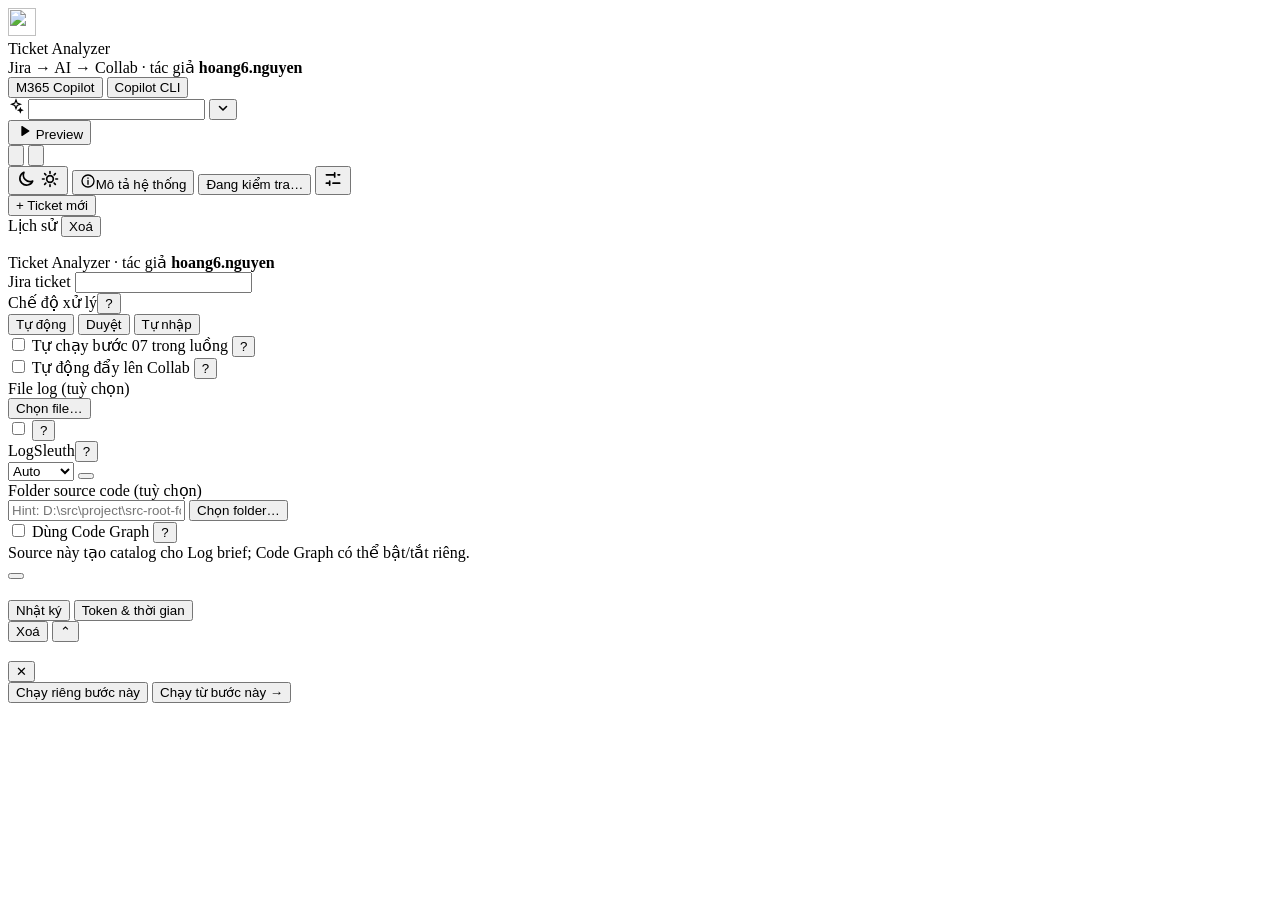
==== web/index.html @ cf70b624 "UI: make the source folder placeholder read as a hint Co-Authored-By: Claude Opus 5.5 <noreply@anthr" ====
<!doctype html>
<html lang="vi">
<head>
  <meta charset="utf-8">
  <meta name="viewport" content="width=device-width,initial-scale=1">
  <title>Ticket Analyzer · hoang6.nguyen</title>
  <link rel="icon" href="/static/icon.svg" type="image/svg+xml">
  <link rel="stylesheet" href="/static/app.css">
  <script>try { document.documentElement.dataset.theme = localStorage.getItem('ta.theme') === 'dark' ? 'dark' : 'light'; } catch (e) { document.documentElement.dataset.theme = 'light'; }</script>
</head>
<body>
  <header class="topbar">
    <div class="brand">
      <img src="/static/icon.svg" alt="" width="28" height="28">
      <div>
        <div class="brand-name">Ticket Analyzer</div>
        <div class="brand-sub"><span data-i18n="brand.sub">Jira → AI → Collab</span> · <span data-i18n="credit.by">tác giả</span> <b class="author">hoang6.nguyen</b></div>
      </div>
    </div>
    <div class="mode seg" role="radiogroup" data-i18n-title="mode.label">
      <button class="mode-btn" data-mode="m365" role="radio">M365 Copilot</button>
      <button class="mode-btn" data-mode="copilot" role="radio">Copilot CLI</button>
    </div>
    <div class="model-pick" id="modelPick" data-i18n-title="model.label">
      <svg viewBox="0 0 24 24" width="16" height="16"><use href="#s-analyze"/></svg>
      <input id="modelInput" role="combobox" aria-controls="modelMenu" aria-expanded="false" autocomplete="off" spellcheck="false">
      <button id="modelToggle" class="model-caret" type="button" tabindex="-1" data-i18n-title="model.pick">
        <svg viewBox="0 0 12 12" width="12" height="12"><path fill="none" stroke="currentColor" stroke-width="1.6" stroke-linecap="round" stroke-linejoin="round" d="M2.5 4.5 6 8l3.5-3.5"/></svg>
      </button>
      <ul id="modelMenu" class="model-menu" role="listbox" hidden></ul>
    </div>
    <button id="previewBtn" class="btn btn-primary preview-btn" type="button" data-i18n-title="preview.startTitle" aria-pressed="false">
      <svg viewBox="0 0 24 24" width="16" height="16"><use id="previewIcon" href="#i-play"/></svg>
      <span id="previewBtnText" data-i18n="preview.start">Preview</span>
    </button>
    <div class="top-actions">
      <div class="seg lang" role="radiogroup" data-i18n-title="lang.label">
        <button class="lang-btn" data-lang="vi" role="radio" title="Tiếng Việt" aria-label="Tiếng Việt"><svg class="flag" viewBox="0 0 24 16"><use href="#f-vn"/></svg></button>
        <button class="lang-btn" data-lang="en" role="radio" title="English" aria-label="English"><svg class="flag" viewBox="0 0 24 16"><use href="#f-en"/></svg></button>
      </div>
      <button id="themeBtn" class="icon-btn theme-btn" data-i18n-title="theme.toggle">
        <svg class="i-moon" viewBox="0 0 24 24" width="20" height="20"><use href="#i-moon"/></svg>
        <svg class="i-sun" viewBox="0 0 24 24" width="20" height="20"><use href="#i-sun"/></svg>
      </button>
      <button id="aboutBtn" class="pill about-pill" data-i18n-title="about.btn">
        <svg viewBox="0 0 24 24" width="16" height="16"><use href="#i-info"/></svg><span data-i18n="about.btn">Mô tả hệ thống</span>
      </button>
      <button id="setupPill" class="pill" data-i18n-title="setup.title">
        <span class="dot"></span><span id="setupText" data-i18n="setup.checking">Đang kiểm tra…</span>
      </button>
      <button id="settingsBtn" class="icon-btn" data-i18n-title="settings.title">
        <svg viewBox="0 0 24 24" width="20" height="20"><use href="#i-sliders"/></svg>
      </button>
    </div>
  </header>

  <div class="layout">
    <aside class="history">
      <button id="newRun" class="btn btn-primary btn-block" data-i18n="history.new">+ Ticket mới</button>
      <div class="history-head">
        <span class="history-title" data-i18n="history.title">Lịch sử</span>
        <button class="link-btn" id="clearHistory" data-i18n="history.reset" data-i18n-title="history.reset">Xoá</button>
      </div>
      <ul id="runList" class="run-list"></ul>
      <div class="credit">Ticket Analyzer · <span data-i18n="credit.by">tác giả</span> <strong>hoang6.nguyen</strong></div>
    </aside>

    <main class="main">
      <section class="card input-card">
        <div class="field grow">
          <label for="issue" data-i18n="in.issue">Jira ticket</label>
          <input id="issue" data-i18n-ph="in.issue.ph" autocomplete="off">
          <div class="check-help mode-label"><label data-i18n="gate.label">Chế độ xử lý</label><button type="button" class="help-icon" data-help="gate.help" data-i18n-title="help.open" aria-label="?">?</button></div>
          <div class="seg gate-seg" id="gateSeg" role="radiogroup" data-i18n-title="gate.label">
            <button class="gate-btn" data-gate="skip" role="radio" data-i18n="gate.skip">Tự động</button>
            <button class="gate-btn" data-gate="review" role="radio" data-i18n="gate.review">Duyệt</button>
            <button class="gate-btn" data-gate="manual" role="radio" data-i18n="gate.manual">Tự nhập</button>
          </div>
          <div class="check-help">
            <label class="check small-check"><input type="checkbox" id="infographicAuto"> <span data-i18n="infographic.auto">Tự chạy bước 07 trong luồng</span></label>
            <button type="button" class="help-icon" data-help="infographic.autoHelp" data-i18n-title="help.open" aria-label="?">?</button>
          </div>
          <div class="check-help">
            <label class="check small-check"><input type="checkbox" id="autoPublishCollab"> <span data-i18n="collab.autoPublish">Tự động đẩy lên Collab</span></label>
            <button type="button" class="help-icon" data-help="collab.autoPublishHelp" data-i18n-title="help.open" aria-label="?">?</button>
          </div>
        </div>
        <div class="field grow2">
          <label><span data-i18n="in.logs">File log</span> <span class="muted" data-i18n="in.optional">(tuỳ chọn)</span></label>
          <div class="picker">
            <div id="logChips" class="chips"></div>
            <button class="btn btn-ghost" id="pickLogs" data-i18n="in.pickLogs">Chọn file…</button>
          </div>
          <div class="check-help">
            <label class="check small-check"><input type="checkbox" id="autoAtt"> <span data-i18n="in.autoAtt"></span></label>
            <button type="button" class="help-icon" data-help="in.autoAttHelp" data-i18n-title="help.open" aria-label="?">?</button>
          </div>
          <div class="check-help mode-label"><label for="logMode" data-i18n="ls.mode">LogSleuth</label><button type="button" class="help-icon" data-help="ls.modeHelp" data-i18n-title="help.open" aria-label="?">?</button></div>
          <select id="logMode"><option value="auto" data-i18n="ls.auto">Auto</option><option value="manual" data-i18n="ls.manual">Manual</option></select>
          <button class="btn btn-ghost btn-sm att-prog-btn" id="attProgBtn"><span class="spinner" aria-hidden="true"></span><span id="attProgBtnText"></span></button>
        </div>
        <div class="field grow2">
          <label for="source"><span data-i18n="in.source">Folder source code</span> <span class="muted" data-i18n="in.optional">(tuỳ chọn)</span></label>
          <div class="picker">
            <input id="source" placeholder="Hint: D:\src\project\src-root-folder" autocomplete="off">
            <button class="btn btn-ghost" id="pickSource" data-i18n="in.pickSource">Chọn folder…</button>
          </div>
          <div class="check-help">
            <label class="check small-check"><input type="checkbox" id="useCodeGraph"> <span data-i18n="in.useCodeGraph">Dùng Code Graph</span></label>
            <button type="button" class="help-icon" data-help="in.useCodeGraphHelp" data-i18n-title="help.open" aria-label="?">?</button>
          </div>
          <div class="muted small" data-i18n="in.sourceHint">Source này tạo catalog cho Log brief; Code Graph có thể bật/tắt riêng.</div>
        </div>
        <div class="run-actions">
          <button id="runAll" class="btn btn-primary btn-lg"></button>
          <button id="resumeBtn" class="btn btn-lg" hidden>
            <svg viewBox="0 0 24 24" width="18" height="18"><use href="#i-play"/></svg> <span data-i18n="run.resume">Tiếp tục</span>
          </button>
          <button id="stopBtn" class="btn btn-danger btn-lg" hidden>
            <svg viewBox="0 0 24 24" width="18" height="18"><use href="#i-stop"/></svg> <span data-i18n="run.stop">Dừng</span>
          </button>
        </div>
      </section>

      <section class="card flow-card">
        <div class="flow-head">
          <div>
            <h2 id="runTitle"></h2>
            <div id="runSub" class="muted small"></div>
          </div>
          <div class="flow-head-actions">
            <a id="collabLink" class="btn btn-ghost" target="_blank" rel="noopener" hidden data-i18n="run.openCollab">Mở trang Collab ↗</a>
            <button id="openFolder" class="btn btn-ghost" hidden data-i18n="run.openFolder">Mở thư mục</button>
          </div>
        </div>
        <ol id="flow" class="flow"></ol>
      </section>

      <section class="card console-card">
        <div class="console-head">
          <div class="console-tabs" role="tablist" data-i18n-title="console.tabs">
            <button class="console-tab active" id="consoleLogTab" type="button" role="tab" aria-selected="true"
                    aria-controls="consoleLogPanel" data-i18n="console.title">Nhật ký</button>
            <button class="console-tab" id="consoleUsageTab" type="button" role="tab" aria-selected="false"
                    aria-controls="usagePanel" data-i18n="usage.tab">Token & thời gian</button>
          </div>
          <span class="muted small" id="consoleCount"></span>
          <button class="link-btn" id="clearConsole" data-i18n="console.clear">Xoá</button>
          <button class="icon-btn console-toggle" id="consoleToggle" type="button" aria-expanded="true" data-i18n-title="console.collapse">⌃</button>
        </div>
        <div id="consolePanels" class="console-panels">
          <div id="consoleLogPanel" class="console-pane" role="tabpanel" aria-labelledby="consoleLogTab">
            <pre id="console" class="console"></pre>
          </div>
          <div id="usagePanel" class="usage-panel" role="tabpanel" aria-labelledby="consoleUsageTab" hidden></div>
        </div>
      </section>
    </main>
  </div>

  <!-- step detail drawer -->
  <aside id="drawer" class="drawer" aria-hidden="true">
    <div class="drawer-head">
      <div>
        <div class="muted small" id="drawerStepNo"></div>
        <h3 id="drawerTitle"></h3>
        <div id="drawerStatus"></div>
      </div>
      <button class="icon-btn" id="drawerClose" data-i18n-title="drawer.close">✕</button>
    </div>
    <div id="drawerExtra"></div>
    <div class="tabs" id="drawerTabs"></div>
    <div class="toolbar" id="drawerToolbar"></div>
    <div class="viewer" id="viewer"></div>
    <div class="drawer-foot">
      <button class="btn btn-ghost" id="runOnly" data-i18n="drawer.runOnly">Chạy riêng bước này</button>
      <button class="btn btn-primary" id="runFrom" data-i18n="drawer.runFrom">Chạy từ bước này →</button>
    </div>
  </aside>
  <div id="scrim" class="scrim" hidden></div>

  <!-- setup modal -->
  <div id="setupModal" class="modal" hidden>
    <div class="modal-box">
      <div class="modal-head">
        <h3 data-i18n="su.title">Cài đặt môi trường</h3>
        <button class="icon-btn" data-close data-i18n-title="drawer.close">✕</button>
      </div>
      <p class="muted small" data-i18n="su.intro"></p>
      <div class="setup-actions">
        <button class="btn btn-primary" id="fixAll" data-i18n="su.fixAll">Tự sửa tất cả</button>
        <button class="btn btn-ghost" id="recheck" data-i18n="su.recheck">Kiểm tra lại</button>
      </div>
      <ul id="checkList" class="check-list"></ul>
      <form id="tokenForm" class="token-form" hidden>
        <div class="token-title"><span data-i18n="su.tokens">Token Jira / Collab</span> <span class="muted small" data-i18n="su.tokensHint"></span></div>
        <div class="field"><label for="jiraToken" data-i18n="su.jiraToken">Jira token</label><input id="jiraToken" type="password" autocomplete="off"></div>
        <div class="field"><label for="collabToken" data-i18n="su.collabToken">Collab token</label><input id="collabToken" type="password" autocomplete="off"></div>
        <details class="small"><summary data-i18n="su.changeUrl">Đổi URL</summary>
          <div class="field"><label for="jiraUrl" data-i18n="su.jiraUrl">Jira URL</label><input id="jiraUrl"></div>
          <div class="field"><label for="collabUrl" data-i18n="su.collabUrl">Collab URL</label><input id="collabUrl"></div>
        </details>
        <button class="btn btn-primary" type="submit" data-i18n="su.saveTokens">Lưu & kiểm tra kết nối</button>
      </form>
      <pre id="doctorLog" class="console small-console"></pre>
    </div>
  </div>

  <!-- settings modal -->
  <div id="settingsModal" class="modal" hidden>
    <form class="modal-box" id="settingsForm">
      <div class="modal-head">
        <h3 data-i18n="settings.title">Cấu hình</h3>
        <button class="icon-btn" type="button" data-close data-i18n-title="drawer.close">✕</button>
      </div>
      <div class="grid2">
        <div class="field"><label for="s_space" data-i18n="cfg.space">Collab space key</label><input id="s_space" name="collab_space_key"></div>
        <div class="field"><label for="s_parent"><span data-i18n="cfg.parent">Parent page ID</span> <span class="muted" data-i18n="in.optional"></span></label><input id="s_parent" name="collab_parent_id"></div>
        <div class="field"><label for="s_m365" data-i18n="cfg.m365">Model M365</label><input id="s_m365" name="m365_model"></div>
        <div class="field"><label for="s_cli"><span data-i18n="cfg.cli">Model Copilot CLI</span> <span class="muted" data-i18n="cfg.cliHint"></span></label><input id="s_cli" name="copilot_model" placeholder="claude-sonnet-4.5"></div>
        <div class="field"><label for="s_refine"><span data-i18n="cfg.refine">Model refine format</span> <span class="muted">(CLI)</span></label><input id="s_refine" name="refine_model" placeholder="gpt-5-mini"></div>
        <div class="field"><label for="s_budget" data-i18n="cfg.budget">Token tối đa cho log brief</label><input id="s_budget" name="log_budget_tokens" type="number" min="2000" max="50000" step="1000"></div>
        <div class="field span2"><label for="s_dl"><span data-i18n="cfg.download">Thư mục tải đính kèm</span> <span class="muted" data-i18n="cfg.downloadHint"></span></label><input id="s_dl" name="download_dir"></div>
        <div class="field"><label for="s_axel"><span data-i18n="cfg.axel">axel</span> <span class="muted" data-i18n="cfg.axelHint"></span></label><input id="s_axel" name="axel_command" placeholder="axel.exe"></div>
        <div class="field"><label for="s_axelN" data-i18n="cfg.axelConn">Số kết nối axel</label><input id="s_axelN" name="axel_connections" type="number" min="1" max="64"></div>
        <div class="field"><label for="s_gate" data-i18n="cfg.gate">Chế độ xử lý mặc định</label>
          <select id="s_gate" name="default_gate">
            <option value="skip" data-i18n="gate.skipLong">Tự động (Skip)</option>
            <option value="review" data-i18n="gate.reviewLong">Duyệt (Review)</option>
            <option value="manual" data-i18n="gate.manualLong">Tự nhập (Manual)</option>
          </select></div>
        <div class="field"><label for="s_dlcap"><span data-i18n="cfg.dlcap">Giới hạn tải tự động (MB)</span> <span class="muted" data-i18n="cfg.dlcapHint"></span></label><input id="s_dlcap" name="auto_download_max_mb" type="number" min="0" max="1000000" step="100"></div>
        <div class="field"><label for="s_retries" data-i18n="cfg.retries">Số lần thử lại AI</label><input id="s_retries" name="ai_retries" type="number" min="0" max="3"></div>
      </div>
      <div class="check-help">
        <label class="check"><input type="checkbox" name="review_before_publish"> <span data-i18n="cfg.review"></span></label>
        <button type="button" class="help-icon" data-help="cfg.reviewHelp" data-i18n-title="help.open" aria-label="?">?</button>
      </div>
      <div class="check-help">
        <label class="check"><input type="checkbox" name="m365_headless"> <span data-i18n="cfg.headless"></span></label>
        <button type="button" class="help-icon" data-help="cfg.headlessHelp" data-i18n-title="help.open" aria-label="?">?</button>
      </div>
      <div class="modal-foot"><button class="btn btn-primary" type="submit" data-i18n="cfg.save">Lưu</button></div>
    </form>
  </div>

  <!-- checkbox option help -->
  <div id="helpModal" class="modal" hidden>
    <div class="modal-box help-box" role="dialog" aria-modal="true" aria-labelledby="helpTitle">
      <div class="modal-head">
        <h3 id="helpTitle"></h3>
        <button class="icon-btn" type="button" data-close data-i18n-title="help.close">✕</button>
      </div>
      <p id="helpText" class="help-text"></p>
      <div class="modal-foot"><button class="btn" type="button" data-close data-i18n="help.close">Đóng</button></div>
    </div>
  </div>

  <!-- jira attachment selection -->
  <div id="attModal" class="modal" hidden>
    <div class="modal-box att-box">
      <div class="modal-head">
        <div><h3 data-i18n="att.title">Tệp đính kèm</h3><div id="attSub" class="muted small"></div></div>
        <button class="icon-btn" data-close data-i18n-title="drawer.close">✕</button>
      </div>
      <div class="att-head">
        <div class="field"><label for="attFolder" data-i18n="att.folder">Tải về thư mục</label><input id="attFolder" autocomplete="off"></div>
        <button class="btn btn-ghost" id="attPick" data-i18n="att.pick">Chọn…</button>
        <button class="btn btn-ghost" id="attOpen" data-i18n="att.open">Mở thư mục tải</button>
      </div>
      <div class="att-bar">
        <div class="check-help"><label class="check"><input type="checkbox" id="attAll"> <span data-i18n="att.all">Chọn tất cả</span></label><button type="button" class="help-icon" data-help="att.selectionHelp" data-i18n-title="help.open" aria-label="?">?</button></div>
        <span id="attCount" class="muted small"></span>
      </div>
      <div id="attList" class="att-list"></div>
      <div class="extra-note" data-i18n="att.hint"></div>
      <div class="modal-foot">
        <button class="btn btn-ghost" id="attSkip"></button>
        <button class="btn btn-primary" id="attRun" data-i18n="att.run">Tải về & đưa vào phân tích</button>
      </div>
    </div>
  </div>

  <!-- attachment download progress (opened on demand) -->
  <div id="attProgModal" class="modal" hidden>
    <div class="modal-box att-box">
      <div class="modal-head">
        <h3 data-i18n="att.progTitle">Tiến độ tải tệp đính kèm</h3>
        <button class="icon-btn" data-close data-i18n-title="drawer.close">✕</button>
      </div>
      <div id="attProgActive" class="att-progress" hidden>
        <div class="att-progress-top">
          <span class="spinner" aria-hidden="true"></span>
          <strong id="attProgressText"></strong>
          <button class="btn btn-danger btn-sm" id="attStop">
            <svg viewBox="0 0 24 24" width="14" height="14"><use href="#i-stop"/></svg> <span data-i18n="run.stop">Dừng</span>
          </button>
        </div>
        <div class="att-bar-track"><div id="attProgressBar" class="att-bar-fill"></div></div>
        <div id="attProgressName" class="muted small"></div>
      </div>
      <div id="attProgIdle" class="muted" data-i18n="att.progIdle"></div>
    </div>
  </div>

  <!-- system overview infographic -->
  <div id="aboutModal" class="modal" hidden>
    <div class="modal-box about-box">
      <div class="modal-head">
        <h3 id="aboutTitle"></h3>
        <button class="icon-btn" data-close data-i18n-title="drawer.close">✕</button>
      </div>
      <div id="aboutBody" class="about"></div>
    </div>
  </div>

  <div id="toast" class="toast" hidden></div>

  <svg width="0" height="0" style="position:absolute" aria-hidden="true">
    <defs>
      <symbol id="f-vn" viewBox="0 0 24 16"><rect width="24" height="16" fill="#da251d"/><path fill="#ffde00" d="M12 3.7l1.01 3.11h3.27l-2.64 1.92 1.01 3.11L12 9.92l-2.65 1.92 1.01-3.11-2.64-1.92h3.27z"/></symbol>
      <symbol id="f-en" viewBox="0 0 24 16">
        <clipPath id="fc-uk"><path d="M0 0H24L0 16Z"/></clipPath>
        <clipPath id="fc-us"><path d="M24 0V16H0Z"/></clipPath>
        <g clip-path="url(#fc-uk)">
          <rect width="24" height="16" fill="#012169"/>
          <path d="M0 0L24 16M24 0L0 16" stroke="#fff" stroke-width="3"/>
          <path d="M0 0L24 16M24 0L0 16" stroke="#c8102e" stroke-width="1.1"/>
          <path d="M12 0V16M0 8H24" stroke="#fff" stroke-width="4.4"/>
          <path d="M12 0V16M0 8H24" stroke="#c8102e" stroke-width="2.4"/>
        </g>
        <g clip-path="url(#fc-us)">
          <rect width="24" height="16" fill="#fff"/>
          <path fill="#b22234" d="M0 0h24v1.23H0zM0 2.46h24v1.23H0zM0 4.92h24v1.23H0zM0 7.38h24v1.23H0zM0 9.85h24v1.23H0zM0 12.31h24v1.23H0zM0 14.77h24V16H0z"/>
          <rect x="14" y="2" width="10" height="8" fill="#3c3b6e"/>
          <g fill="#fff"><circle cx="21" cy="4" r=".7"/><circle cx="18.5" cy="6.5" r=".7"/><circle cx="21.5" cy="7.6" r=".7"/></g>
        </g>
        <path d="M24 0L0 16" stroke="#fff" stroke-width=".8"/>
      </symbol>
      <symbol id="i-sun" viewBox="0 0 24 24"><g fill="none" stroke="currentColor" stroke-width="2" stroke-linecap="round"><circle cx="12" cy="12" r="4"/><path d="M12 3v2M12 19v2M3 12h2M19 12h2M5.6 5.6l1.4 1.4M17 17l1.4 1.4M5.6 18.4 7 17M17 7l1.4-1.4"/></g></symbol>
      <symbol id="i-moon" viewBox="0 0 24 24"><path fill="none" stroke="currentColor" stroke-width="2" stroke-linejoin="round" d="M20 14.5A8 8 0 0 1 9.5 4a8 8 0 1 0 10.5 10.5Z"/></symbol>
      <symbol id="i-gear" viewBox="0 0 24 24"><path fill="currentColor" d="M19.4 13a7.5 7.5 0 0 0 0-2l2.1-1.6a.5.5 0 0 0 .1-.6l-2-3.5a.5.5 0 0 0-.6-.2l-2.5 1a7.6 7.6 0 0 0-1.7-1l-.4-2.6a.5.5 0 0 0-.5-.4h-4a.5.5 0 0 0-.5.4l-.4 2.6a7.6 7.6 0 0 0-1.7 1l-2.5-1a.5.5 0 0 0-.6.2l-2 3.5a.5.5 0 0 0 .1.6L4.6 11a7.5 7.5 0 0 0 0 2l-2.1 1.6a.5.5 0 0 0-.1.6l2 3.5c.1.2.4.3.6.2l2.5-1c.5.4 1.1.7 1.7 1l.4 2.6c0 .3.3.4.5.4h4c.3 0 .5-.2.5-.4l.4-2.6c.6-.3 1.2-.6 1.7-1l2.5 1c.2.1.5 0 .6-.2l2-3.5a.5.5 0 0 0-.1-.6L19.4 13ZM12 15.5a3.5 3.5 0 1 1 0-7 3.5 3.5 0 0 1 0 7Z"/></symbol>
      <symbol id="i-play" viewBox="0 0 24 24"><path fill="currentColor" d="M8 5.5v13a1 1 0 0 0 1.5.9l10.2-6.5a1 1 0 0 0 0-1.7L9.5 4.6A1 1 0 0 0 8 5.5Z"/></symbol>
      <symbol id="i-stop" viewBox="0 0 24 24"><rect x="6" y="6" width="12" height="12" rx="2" fill="currentColor"/></symbol>
      <symbol id="i-check" viewBox="0 0 24 24"><path fill="none" stroke="currentColor" stroke-width="2.6" stroke-linecap="round" stroke-linejoin="round" d="m5 12.5 4.5 4.5L19 7.5"/></symbol>
      <symbol id="i-x" viewBox="0 0 24 24"><path fill="none" stroke="currentColor" stroke-width="2.6" stroke-linecap="round" d="M6.5 6.5l11 11m0-11-11 11"/></symbol>
      <symbol id="i-clock" viewBox="0 0 24 24"><g fill="none" stroke="currentColor" stroke-width="2.2" stroke-linecap="round" stroke-linejoin="round"><circle cx="12" cy="12" r="8.5"/><path d="M12 7.5V12l3 2"/></g></symbol>
      <symbol id="i-pause" viewBox="0 0 24 24"><path fill="currentColor" d="M7 5h3.5v14H7zM13.5 5H17v14h-3.5z"/></symbol>
      <symbol id="i-skip" viewBox="0 0 24 24"><path fill="none" stroke="currentColor" stroke-width="2.4" stroke-linecap="round" d="M5 12h14"/></symbol>
      <symbol id="i-refresh" viewBox="0 0 24 24"><path fill="none" stroke="currentColor" stroke-width="2.2" stroke-linecap="round" stroke-linejoin="round" d="M19 12a7 7 0 1 1-2.1-5M19 4.5V8h-3.5"/></symbol>
      <symbol id="i-info" viewBox="0 0 24 24"><g fill="none" stroke="currentColor" stroke-width="2" stroke-linecap="round"><circle cx="12" cy="12" r="9"/><path d="M12 11v6M12 7.5v.5"/></g></symbol>
      <symbol id="i-sliders" viewBox="0 0 24 24"><path fill="none" stroke="currentColor" stroke-width="2" stroke-linecap="round" d="M4 7h10M18 7h2M4 17h4M12 17h8M14 4.5v5M8 14.5v5"/></symbol>
      <symbol id="s-jira" viewBox="0 0 24 24"><path fill="none" stroke="currentColor" stroke-width="1.8" stroke-linejoin="round" d="M6 3.5h12v17H6zM9 8h6M9 12h6M9 16h3.5"/></symbol>
      <symbol id="s-understand" viewBox="0 0 24 24"><path fill="none" stroke="currentColor" stroke-width="1.8" stroke-linecap="round" d="M12 3.5a8.5 8.5 0 1 0 0 17 8.5 8.5 0 0 0 0-17Zm0 4V12l3 2"/></symbol>
      <symbol id="s-log" viewBox="0 0 24 24"><path fill="none" stroke="currentColor" stroke-width="1.8" stroke-linecap="round" d="M4 6h16M4 10h10M4 14h16M4 18h8M17 16.5l2 2 3-3.5"/></symbol>
      <symbol id="s-graph" viewBox="0 0 24 24"><g fill="none" stroke="currentColor" stroke-width="1.8"><circle cx="6" cy="6" r="2.5"/><circle cx="18" cy="8" r="2.5"/><circle cx="9" cy="18" r="2.5"/><path d="M8.3 7.1l7.4.8M7 8.4l1.4 7.2M16.4 10l-5.6 6.2"/></g></symbol>
      <symbol id="s-analyze" viewBox="0 0 24 24"><path fill="none" stroke="currentColor" stroke-width="1.8" stroke-linecap="round" d="M12 3l1.8 4.7L18.5 9.5 13.8 11.3 12 16l-1.8-4.7L5.5 9.5l4.7-1.8zM18.5 15.5l.8 2 2 .8-2 .8-.8 2-.8-2-2-.8 2-.8z"/></symbol>
      <symbol id="s-format" viewBox="0 0 24 24"><path fill="none" stroke="currentColor" stroke-width="1.8" stroke-linecap="round" stroke-linejoin="round" d="M8.5 7 4 12l4.5 5M15.5 7 20 12l-4.5 5M13.5 5l-3 14"/></symbol>
      <symbol id="s-infographic" viewBox="0 0 24 24"><path fill="none" stroke="currentColor" stroke-width="1.8" stroke-linecap="round" stroke-linejoin="round" d="M4 4.5h16v15H4zM8 16v-4M12 16V8M16 16v-6M4 9.5h16"/></symbol>
      <symbol id="s-collab" viewBox="0 0 24 24"><path fill="none" stroke="currentColor" stroke-width="1.8" stroke-linecap="round" stroke-linejoin="round" d="M12 15V4m0 0L8 8m4-4 4 4M5 14v4.5A1.5 1.5 0 0 0 6.5 20h11a1.5 1.5 0 0 0 1.5-1.5V14"/></symbol>
    </defs>
  </svg>
  <script src="/static/i18n.js"></script>
  <script src="/static/markdown.js"></script>
  <script src="/static/about.js"></script>
  <script src="/static/app.js"></script>
</body>
</html>
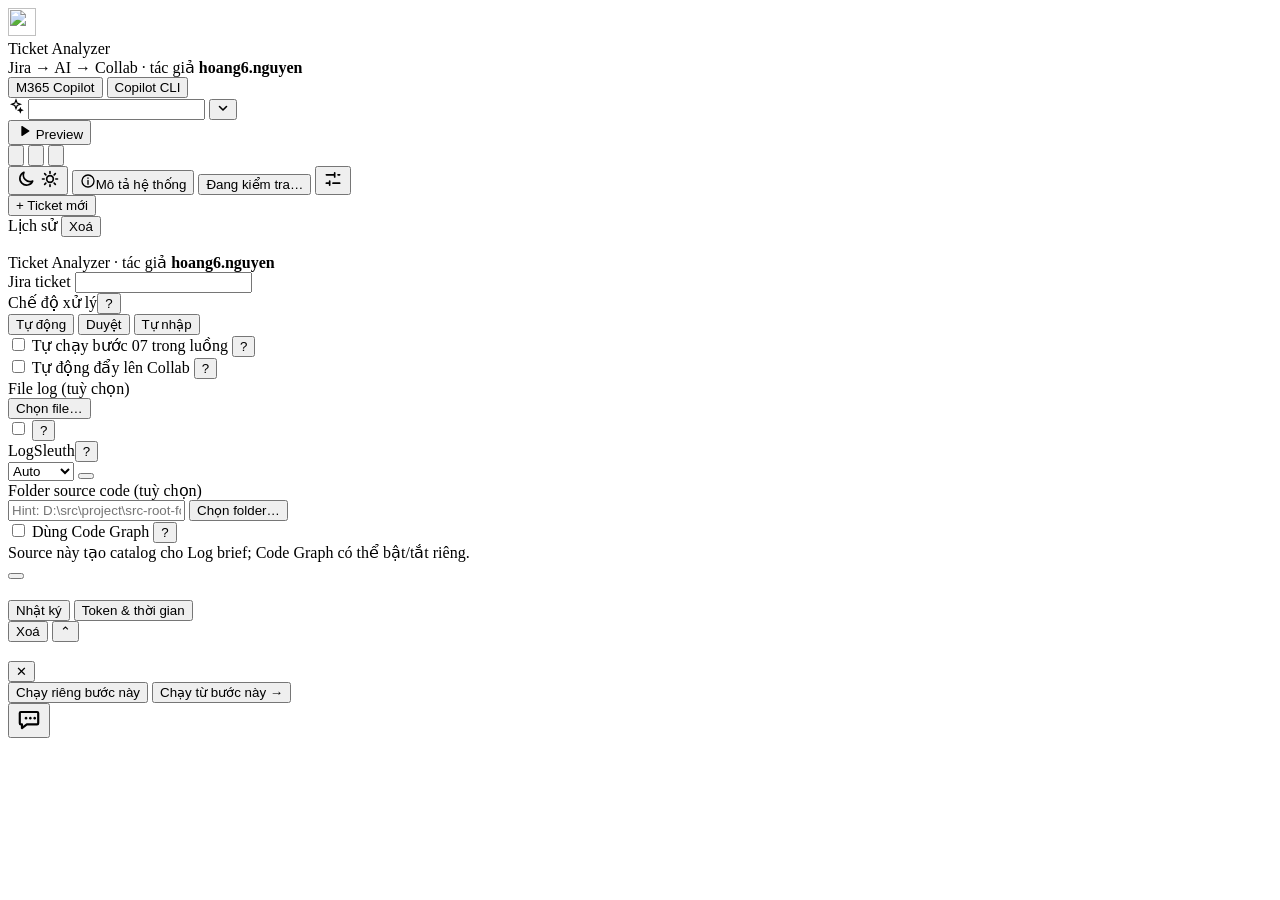
==== commit cbac16fc: "AI assistant chat bubble, ticket time-zone choice, Korean UI, per-file download progress AI assistan" ====
--- a/web/index.html
+++ b/web/index.html
@@ -37,6 +37,7 @@
       <div class="seg lang" role="radiogroup" data-i18n-title="lang.label">
         <button class="lang-btn" data-lang="vi" role="radio" title="Tiếng Việt" aria-label="Tiếng Việt"><svg class="flag" viewBox="0 0 24 16"><use href="#f-vn"/></svg></button>
         <button class="lang-btn" data-lang="en" role="radio" title="English" aria-label="English"><svg class="flag" viewBox="0 0 24 16"><use href="#f-en"/></svg></button>
+        <button class="lang-btn" data-lang="ko" role="radio" title="한국어" aria-label="한국어"><svg class="flag" viewBox="0 0 24 16"><use href="#f-kr"/></svg></button>
       </div>
       <button id="themeBtn" class="icon-btn theme-btn" data-i18n-title="theme.toggle">
         <svg class="i-moon" viewBox="0 0 24 24" width="20" height="20"><use href="#i-moon"/></svg>
@@ -217,8 +218,8 @@
         <div class="field"><label for="s_space" data-i18n="cfg.space">Collab space key</label><input id="s_space" name="collab_space_key"></div>
         <div class="field"><label for="s_parent"><span data-i18n="cfg.parent">Parent page ID</span> <span class="muted" data-i18n="in.optional"></span></label><input id="s_parent" name="collab_parent_id"></div>
         <div class="field"><label for="s_m365" data-i18n="cfg.m365">Model M365</label><input id="s_m365" name="m365_model"></div>
-        <div class="field"><label for="s_cli"><span data-i18n="cfg.cli">Model Copilot CLI</span> <span class="muted" data-i18n="cfg.cliHint"></span></label><input id="s_cli" name="copilot_model" placeholder="claude-sonnet-4.5"></div>
-        <div class="field"><label for="s_refine"><span data-i18n="cfg.refine">Model refine format</span> <span class="muted">(CLI)</span></label><input id="s_refine" name="refine_model" placeholder="gpt-5-mini"></div>
+        <div class="field"><label for="s_cli"><span data-i18n="cfg.cli">Model Copilot CLI</span> <span class="muted" data-i18n="cfg.cliHint"></span></label><input id="s_cli" name="copilot_model" placeholder="gpt-6-luna" list="copilotModels" autocomplete="off"></div>
+        <div class="field"><label for="s_refine"><span data-i18n="cfg.refine">Model refine format</span> <span class="muted">(CLI)</span></label><input id="s_refine" name="refine_model" placeholder="claude-haiku-5.5" list="copilotModels" autocomplete="off"><datalist id="copilotModels"></datalist></div>
         <div class="field"><label for="s_budget" data-i18n="cfg.budget">Token tối đa cho log brief</label><input id="s_budget" name="log_budget_tokens" type="number" min="2000" max="50000" step="1000"></div>
         <div class="field span2"><label for="s_dl"><span data-i18n="cfg.download">Thư mục tải đính kèm</span> <span class="muted" data-i18n="cfg.downloadHint"></span></label><input id="s_dl" name="download_dir"></div>
         <div class="field"><label for="s_axel"><span data-i18n="cfg.axel">axel</span> <span class="muted" data-i18n="cfg.axelHint"></span></label><input id="s_axel" name="axel_command" placeholder="axel.exe"></div>
@@ -240,6 +241,10 @@
         <label class="check"><input type="checkbox" name="m365_headless"> <span data-i18n="cfg.headless"></span></label>
         <button type="button" class="help-icon" data-help="cfg.headlessHelp" data-i18n-title="help.open" aria-label="?">?</button>
       </div>
+      <div class="check-help">
+        <label class="check"><input type="checkbox" name="assistant_proactive"> <span data-i18n="cfg.asstProactive"></span></label>
+        <button type="button" class="help-icon" data-help="cfg.asstProactiveHelp" data-i18n-title="help.open" aria-label="?">?</button>
+      </div>
       <div class="modal-foot"><button class="btn btn-primary" type="submit" data-i18n="cfg.save">Lưu</button></div>
     </form>
   </div>
@@ -298,6 +303,7 @@
         </div>
         <div class="att-bar-track"><div id="attProgressBar" class="att-bar-fill"></div></div>
         <div id="attProgressName" class="muted small"></div>
+        <ol id="attProgressFiles" class="att-files" aria-live="polite"></ol>
       </div>
       <div id="attProgIdle" class="muted" data-i18n="att.progIdle"></div>
     </div>
@@ -314,11 +320,54 @@
     </div>
   </div>
 
+  <!-- AI assistant chat bubble -->
+  <button id="asstFab" class="asst-fab" type="button" aria-expanded="false" aria-controls="asstPanel" data-i18n-title="asst.open">
+    <svg viewBox="0 0 24 24" width="26" height="26" aria-hidden="true"><use href="#i-chat"/></svg>
+    <span id="asstBadge" class="asst-badge" hidden></span>
+  </button>
+  <button id="asstPeek" class="asst-peek" type="button" hidden></button>
+  <section id="asstPanel" class="asst-panel" role="dialog" aria-labelledby="asstTitle" hidden>
+    <header class="asst-head">
+      <div class="asst-title">
+        <span class="asst-avatar"><svg viewBox="0 0 24 24" width="18" height="18" aria-hidden="true"><use href="#i-spark"/></svg></span>
+        <h3 id="asstTitle" data-i18n="asst.title">Trợ lý AI</h3>
+      </div>
+      <div class="asst-tools">
+        <button class="icon-btn" type="button" id="asstScan" data-i18n-title="asst.scan"><svg viewBox="0 0 24 24" width="18" height="18"><use href="#i-scan"/></svg></button>
+        <button class="icon-btn asst-bugs" type="button" id="asstBugs"><svg viewBox="0 0 24 24" width="18" height="18"><use href="#i-bug"/></svg><span id="asstBugCount" class="asst-count" hidden></span></button>
+        <button class="icon-btn" type="button" id="asstClear" data-i18n-title="asst.clear"><svg viewBox="0 0 24 24" width="18" height="18"><use href="#i-trash"/></svg></button>
+        <button class="icon-btn" type="button" id="asstClose" data-i18n-title="drawer.close"><svg viewBox="0 0 24 24" width="18" height="18"><use href="#i-x"/></svg></button>
+      </div>
+    </header>
+    <div class="asst-context" id="asstContext"></div>
+    <div class="asst-body" id="asstBody" aria-live="polite"></div>
+    <div class="asst-chips" id="asstChips"></div>
+    <form class="asst-input" id="asstForm">
+      <textarea id="asstText" rows="1" data-i18n-ph="asst.ph" aria-label="Message"></textarea>
+      <button class="btn btn-primary asst-send" type="submit" id="asstSend" data-i18n-title="asst.send"><svg viewBox="0 0 24 24" width="18" height="18"><use href="#i-send"/></svg></button>
+      <button class="btn asst-stop" type="button" id="asstStop" hidden data-i18n-title="asst.stop"><svg viewBox="0 0 24 24" width="16" height="16"><use href="#i-stop"/></svg></button>
+    </form>
+  </section>
+
   <div id="toast" class="toast" hidden></div>
 
   <svg width="0" height="0" style="position:absolute" aria-hidden="true">
     <defs>
       <symbol id="f-vn" viewBox="0 0 24 16"><rect width="24" height="16" fill="#da251d"/><path fill="#ffde00" d="M12 3.7l1.01 3.11h3.27l-2.64 1.92 1.01 3.11L12 9.92l-2.65 1.92 1.01-3.11-2.64-1.92h3.27z"/></symbol>
+      <symbol id="f-kr" viewBox="0 0 24 16">
+        <rect width="24" height="16" fill="#fff"/>
+        <rect x=".25" y=".25" width="23.5" height="15.5" fill="none" stroke="#d0d5dd" stroke-width=".5"/>
+        <g transform="rotate(33.7 12 8)">
+          <path fill="#cd2e3a" d="M8 8a4 4 0 0 1 8 0z"/><path fill="#0047a0" d="M8 8a4 4 0 0 0 8 0z"/>
+          <circle cx="10" cy="8" r="2" fill="#cd2e3a"/><circle cx="14" cy="8" r="2" fill="#0047a0"/>
+        </g>
+        <g fill="#000">
+          <g transform="translate(4.7 3.5) rotate(-56.3)"><rect x="-1.8" y="-1.5" width="3.6" height=".7"/><rect x="-1.8" y="-.35" width="3.6" height=".7"/><rect x="-1.8" y=".8" width="3.6" height=".7"/></g>
+          <g transform="translate(19.3 3.5) rotate(56.3)"><rect x="-1.8" y="-1.5" width="3.6" height=".7"/><rect x="-1.8" y="-.35" width="1.5" height=".7"/><rect x=".3" y="-.35" width="1.5" height=".7"/><rect x="-1.8" y=".8" width="3.6" height=".7"/></g>
+          <g transform="translate(4.7 12.5) rotate(56.3)"><rect x="-1.8" y="-1.5" width="1.5" height=".7"/><rect x=".3" y="-1.5" width="1.5" height=".7"/><rect x="-1.8" y="-.35" width="3.6" height=".7"/><rect x="-1.8" y=".8" width="1.5" height=".7"/><rect x=".3" y=".8" width="1.5" height=".7"/></g>
+          <g transform="translate(19.3 12.5) rotate(-56.3)"><rect x="-1.8" y="-1.5" width="1.5" height=".7"/><rect x=".3" y="-1.5" width="1.5" height=".7"/><rect x="-1.8" y="-.35" width="1.5" height=".7"/><rect x=".3" y="-.35" width="1.5" height=".7"/><rect x="-1.8" y=".8" width="1.5" height=".7"/><rect x=".3" y=".8" width="1.5" height=".7"/></g>
+        </g>
+      </symbol>
       <symbol id="f-en" viewBox="0 0 24 16">
         <clipPath id="fc-uk"><path d="M0 0H24L0 16Z"/></clipPath>
         <clipPath id="fc-us"><path d="M24 0V16H0Z"/></clipPath>
@@ -349,6 +398,14 @@
       <symbol id="i-skip" viewBox="0 0 24 24"><path fill="none" stroke="currentColor" stroke-width="2.4" stroke-linecap="round" d="M5 12h14"/></symbol>
       <symbol id="i-refresh" viewBox="0 0 24 24"><path fill="none" stroke="currentColor" stroke-width="2.2" stroke-linecap="round" stroke-linejoin="round" d="M19 12a7 7 0 1 1-2.1-5M19 4.5V8h-3.5"/></symbol>
       <symbol id="i-info" viewBox="0 0 24 24"><g fill="none" stroke="currentColor" stroke-width="2" stroke-linecap="round"><circle cx="12" cy="12" r="9"/><path d="M12 11v6M12 7.5v.5"/></g></symbol>
+      <symbol id="i-chat" viewBox="0 0 24 24"><path fill="none" stroke="currentColor" stroke-width="2" stroke-linejoin="round" d="M4.5 5.5h15a1 1 0 0 1 1 1v9.5a1 1 0 0 1-1 1H10l-4.5 3.5V17H4.5a1 1 0 0 1-1-1V6.5a1 1 0 0 1 1-1Z"/><path fill="currentColor" d="M8 11.25a1.25 1.25 0 1 0 0-.01zM12 11.25a1.25 1.25 0 1 0 0-.01zM16 11.25a1.25 1.25 0 1 0 0-.01z"/></symbol>
+      <symbol id="i-spark" viewBox="0 0 24 24"><path fill="currentColor" d="M12 2.5l2.1 5.6 5.6 2.1-5.6 2.1L12 17.9l-2.1-5.6-5.6-2.1 5.6-2.1zM18.5 15l.9 2.4 2.4.9-2.4.9-.9 2.4-.9-2.4-2.4-.9 2.4-.9z"/></symbol>
+      <symbol id="i-scan" viewBox="0 0 24 24"><g fill="none" stroke="currentColor" stroke-width="2" stroke-linecap="round"><path d="M4 8V5.5A1.5 1.5 0 0 1 5.5 4H8M16 4h2.5A1.5 1.5 0 0 1 20 5.5V8M20 16v2.5a1.5 1.5 0 0 1-1.5 1.5H16M8 20H5.5A1.5 1.5 0 0 1 4 18.5V16"/><circle cx="11.5" cy="11.5" r="3.5"/><path d="m14 14 2.5 2.5"/></g></symbol>
+      <symbol id="i-bug" viewBox="0 0 24 24"><g fill="none" stroke="currentColor" stroke-width="2" stroke-linecap="round" stroke-linejoin="round"><rect x="7" y="7.5" width="10" height="12" rx="5"/><path d="M9.5 7.5a2.5 2.5 0 0 1 5 0M12 11v8.5M3.5 13H7M17 13h3.5M4.5 8.5 7.3 10M19.5 8.5 16.7 10M4.5 18.5l2.9-1.6M19.5 18.5l-2.9-1.6"/></g></symbol>
+      <symbol id="i-trash" viewBox="0 0 24 24"><path fill="none" stroke="currentColor" stroke-width="2" stroke-linecap="round" stroke-linejoin="round" d="M4.5 7h15M9.5 7V4.5h5V7M6.5 7l1 12.5h9l1-12.5M10 10.5v6M14 10.5v6"/></symbol>
+      <symbol id="i-send" viewBox="0 0 24 24"><path fill="currentColor" d="M3.4 20.4 21 12 3.4 3.6l-.01 6.53L15 12 3.39 13.87z"/></symbol>
+      <symbol id="i-download" viewBox="0 0 24 24"><path fill="none" stroke="currentColor" stroke-width="2" stroke-linecap="round" stroke-linejoin="round" d="M12 4v11m0 0-4-4m4 4 4-4M5 19.5h14"/></symbol>
+      <symbol id="i-folder" viewBox="0 0 24 24"><path fill="none" stroke="currentColor" stroke-width="2" stroke-linejoin="round" d="M3.5 6.5a1 1 0 0 1 1-1h4.6l2 2h8.4a1 1 0 0 1 1 1v9.5a1 1 0 0 1-1 1h-15a1 1 0 0 1-1-1z"/></symbol>
       <symbol id="i-sliders" viewBox="0 0 24 24"><path fill="none" stroke="currentColor" stroke-width="2" stroke-linecap="round" d="M4 7h10M18 7h2M4 17h4M12 17h8M14 4.5v5M8 14.5v5"/></symbol>
       <symbol id="s-jira" viewBox="0 0 24 24"><path fill="none" stroke="currentColor" stroke-width="1.8" stroke-linejoin="round" d="M6 3.5h12v17H6zM9 8h6M9 12h6M9 16h3.5"/></symbol>
       <symbol id="s-understand" viewBox="0 0 24 24"><path fill="none" stroke="currentColor" stroke-width="1.8" stroke-linecap="round" d="M12 3.5a8.5 8.5 0 1 0 0 17 8.5 8.5 0 0 0 0-17Zm0 4V12l3 2"/></symbol>
@@ -361,8 +418,10 @@
     </defs>
   </svg>
   <script src="/static/i18n.js"></script>
+  <script src="/static/i18n-ko.js"></script>
   <script src="/static/markdown.js"></script>
   <script src="/static/about.js"></script>
   <script src="/static/app.js"></script>
+  <script src="/static/assistant.js"></script>
 </body>
 </html>
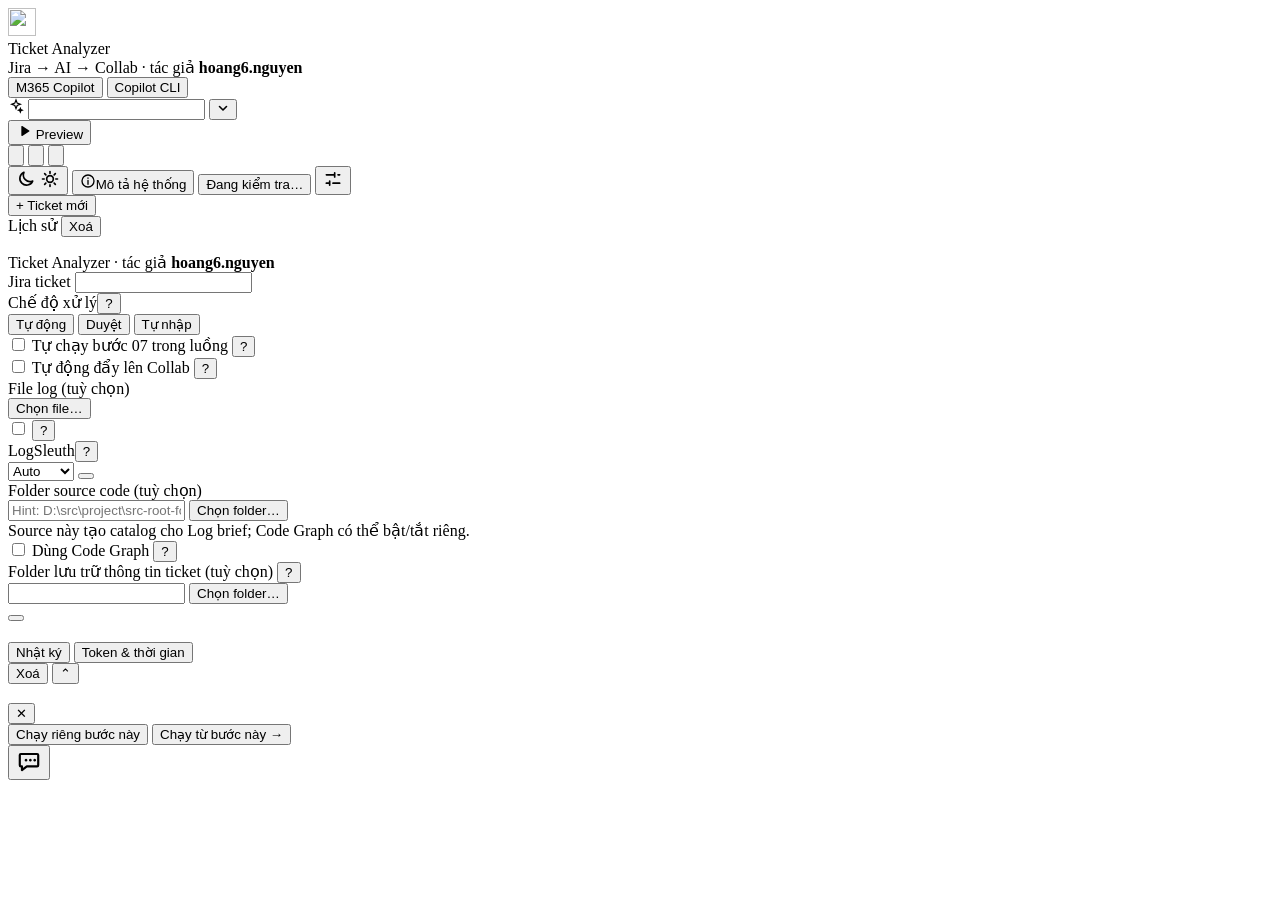
==== commit 32ab5269: "fixes somes" ====
--- a/web/index.html
+++ b/web/index.html
@@ -106,11 +106,20 @@
             <input id="source" placeholder="Hint: D:\src\project\src-root-folder" autocomplete="off">
             <button class="btn btn-ghost" id="pickSource" data-i18n="in.pickSource">Chọn folder…</button>
           </div>
+          <div class="muted small" data-i18n="in.sourceHint">Source này tạo catalog cho Log brief; Code Graph có thể bật/tắt riêng.</div>
           <div class="check-help">
             <label class="check small-check"><input type="checkbox" id="useCodeGraph"> <span data-i18n="in.useCodeGraph">Dùng Code Graph</span></label>
             <button type="button" class="help-icon" data-help="in.useCodeGraphHelp" data-i18n-title="help.open" aria-label="?">?</button>
           </div>
-          <div class="muted small" data-i18n="in.sourceHint">Source này tạo catalog cho Log brief; Code Graph có thể bật/tắt riêng.</div>
+          <div class="check-help data-dir-label">
+            <label for="dataDir"><span data-i18n="in.dataDir">Folder lưu trữ thông tin ticket</span> <span class="muted" data-i18n="in.optional">(tuỳ chọn)</span></label>
+            <button type="button" class="help-icon" data-help="in.dataDirHelp" data-i18n-title="help.open" aria-label="?">?</button>
+          </div>
+          <div class="picker">
+            <input id="dataDir" autocomplete="off">
+            <button class="btn btn-ghost" id="pickDataDir" data-i18n="in.pickSource">Chọn folder…</button>
+          </div>
+          <div class="muted small data-dir-hint" id="dataDirHint"></div>
         </div>
         <div class="run-actions">
           <button id="runAll" class="btn btn-primary btn-lg"></button>
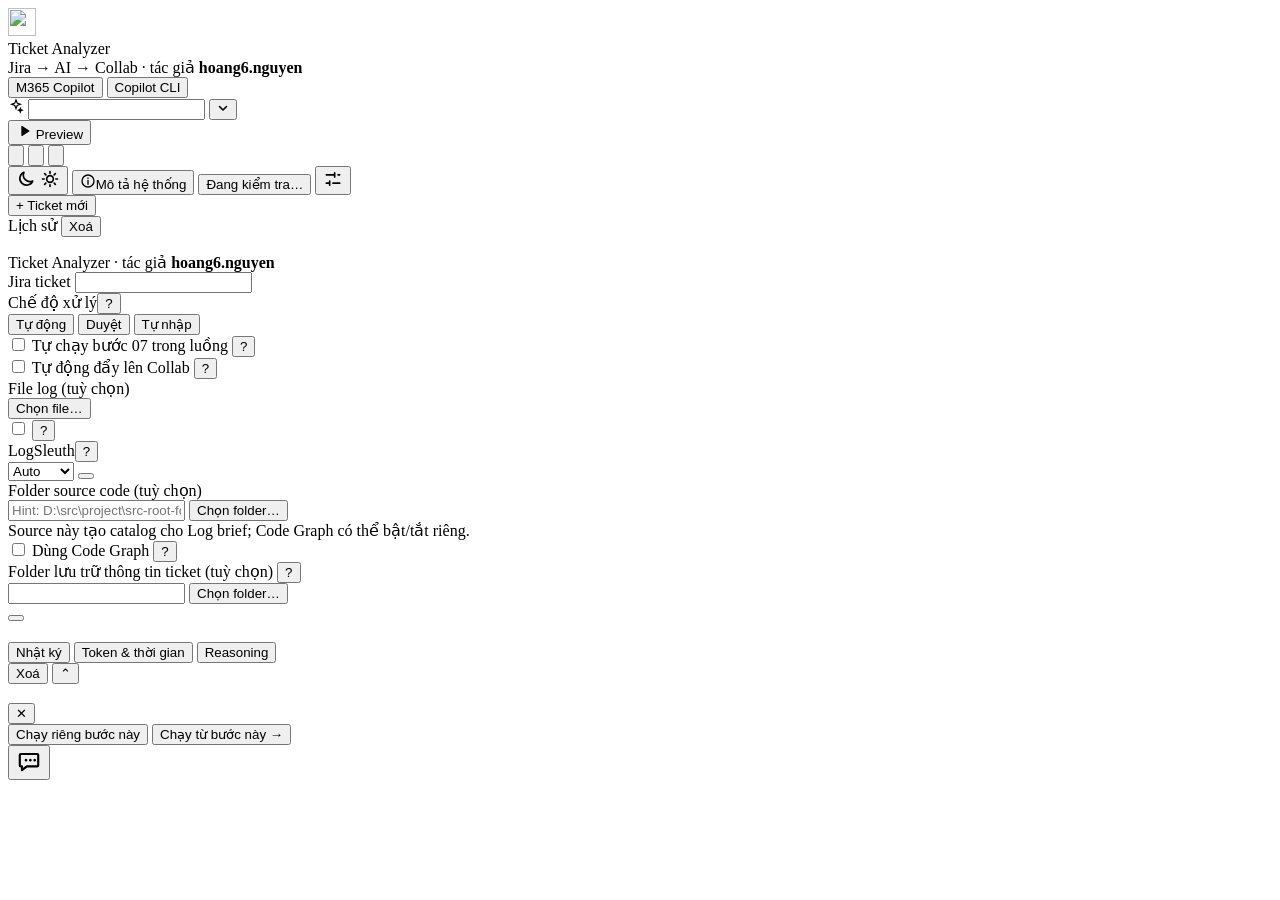
==== commit d3477927: "Stream public CLI reasoning and validate attachment downloads" ====
--- a/web/index.html
+++ b/web/index.html
@@ -92,7 +92,7 @@
             <div id="logChips" class="chips"></div>
             <button class="btn btn-ghost" id="pickLogs" data-i18n="in.pickLogs">Chọn file…</button>
           </div>
-          <div class="check-help">
+          <div class="check-help inline-option-help">
             <label class="check small-check"><input type="checkbox" id="autoAtt"> <span data-i18n="in.autoAtt"></span></label>
             <button type="button" class="help-icon" data-help="in.autoAttHelp" data-i18n-title="help.open" aria-label="?">?</button>
           </div>
@@ -107,7 +107,7 @@
             <button class="btn btn-ghost" id="pickSource" data-i18n="in.pickSource">Chọn folder…</button>
           </div>
           <div class="muted small" data-i18n="in.sourceHint">Source này tạo catalog cho Log brief; Code Graph có thể bật/tắt riêng.</div>
-          <div class="check-help">
+          <div class="check-help inline-option-help">
             <label class="check small-check"><input type="checkbox" id="useCodeGraph"> <span data-i18n="in.useCodeGraph">Dùng Code Graph</span></label>
             <button type="button" class="help-icon" data-help="in.useCodeGraphHelp" data-i18n-title="help.open" aria-label="?">?</button>
           </div>
@@ -122,6 +122,7 @@
           <div class="muted small data-dir-hint" id="dataDirHint"></div>
         </div>
         <div class="run-actions">
+          <div class="run-buttons">
           <button id="runAll" class="btn btn-primary btn-lg"></button>
           <button id="resumeBtn" class="btn btn-lg" hidden>
             <svg viewBox="0 0 24 24" width="18" height="18"><use href="#i-play"/></svg> <span data-i18n="run.resume">Tiếp tục</span>
@@ -129,6 +130,11 @@
           <button id="stopBtn" class="btn btn-danger btn-lg" hidden>
             <svg viewBox="0 0 24 24" width="18" height="18"><use href="#i-stop"/></svg> <span data-i18n="run.stop">Dừng</span>
           </button>
+          </div>
+          <div class="check-help" id="m365HeadlessOption" hidden>
+            <label class="check small-check"><input type="checkbox" id="m365Headless"> <span data-i18n="cfg.headless">Run M365 hidden (headless)</span></label>
+            <button type="button" class="help-icon" data-help="cfg.headlessHelp" data-i18n-title="help.open">?</button>
+          </div>
         </div>
       </section>
 
@@ -141,6 +147,10 @@
           <div class="flow-head-actions">
             <a id="collabLink" class="btn btn-ghost" target="_blank" rel="noopener" hidden data-i18n="run.openCollab">Mở trang Collab ↗</a>
             <button id="openFolder" class="btn btn-ghost" hidden data-i18n="run.openFolder">Mở thư mục</button>
+            <div class="check-help" id="resetWorkflowControl" hidden>
+              <button id="resetWorkflow" class="btn btn-ghost" type="button" data-i18n="run.reset">Reset workflow</button>
+              <button type="button" class="help-icon" data-help="run.resetHelp" data-i18n-title="help.open">?</button>
+            </div>
           </div>
         </div>
         <ol id="flow" class="flow"></ol>
@@ -153,6 +163,8 @@
                     aria-controls="consoleLogPanel" data-i18n="console.title">Nhật ký</button>
             <button class="console-tab" id="consoleUsageTab" type="button" role="tab" aria-selected="false"
                     aria-controls="usagePanel" data-i18n="usage.tab">Token & thời gian</button>
+            <button class="console-tab" id="consoleReasoningTab" type="button" role="tab" aria-selected="false"
+                    aria-controls="reasoningPanel" data-i18n="reasoning.tab">Reasoning</button>
           </div>
           <span class="muted small" id="consoleCount"></span>
           <button class="link-btn" id="clearConsole" data-i18n="console.clear">Xoá</button>
@@ -163,6 +175,7 @@
             <pre id="console" class="console"></pre>
           </div>
           <div id="usagePanel" class="usage-panel" role="tabpanel" aria-labelledby="consoleUsageTab" hidden></div>
+          <div id="reasoningPanel" class="reasoning-panel" role="tabpanel" aria-labelledby="consoleReasoningTab" hidden></div>
         </div>
       </section>
     </main>
@@ -224,32 +237,35 @@
         <button class="icon-btn" type="button" data-close data-i18n-title="drawer.close">✕</button>
       </div>
       <div class="grid2">
-        <div class="field"><label for="s_space" data-i18n="cfg.space">Collab space key</label><input id="s_space" name="collab_space_key"></div>
-        <div class="field"><label for="s_parent"><span data-i18n="cfg.parent">Parent page ID</span> <span class="muted" data-i18n="in.optional"></span></label><input id="s_parent" name="collab_parent_id"></div>
-        <div class="field"><label for="s_m365" data-i18n="cfg.m365">Model M365</label><input id="s_m365" name="m365_model"></div>
-        <div class="field"><label for="s_cli"><span data-i18n="cfg.cli">Model Copilot CLI</span> <span class="muted" data-i18n="cfg.cliHint"></span></label><input id="s_cli" name="copilot_model" placeholder="gpt-6-luna" list="copilotModels" autocomplete="off"></div>
-        <div class="field"><label for="s_refine"><span data-i18n="cfg.refine">Model refine format</span> <span class="muted">(CLI)</span></label><input id="s_refine" name="refine_model" placeholder="claude-haiku-5.5" list="copilotModels" autocomplete="off"><datalist id="copilotModels"></datalist></div>
-        <div class="field"><label for="s_budget" data-i18n="cfg.budget">Token tối đa cho log brief</label><input id="s_budget" name="log_budget_tokens" type="number" min="2000" max="50000" step="1000"></div>
-        <div class="field span2"><label for="s_dl"><span data-i18n="cfg.download">Thư mục tải đính kèm</span> <span class="muted" data-i18n="cfg.downloadHint"></span></label><input id="s_dl" name="download_dir"></div>
-        <div class="field"><label for="s_axel"><span data-i18n="cfg.axel">axel</span> <span class="muted" data-i18n="cfg.axelHint"></span></label><input id="s_axel" name="axel_command" placeholder="axel.exe"></div>
-        <div class="field"><label for="s_axelN" data-i18n="cfg.axelConn">Số kết nối axel</label><input id="s_axelN" name="axel_connections" type="number" min="1" max="64"></div>
-        <div class="field"><label for="s_gate" data-i18n="cfg.gate">Chế độ xử lý mặc định</label>
+        <div class="field"><div class="check-help"><label for="s_space" data-i18n="cfg.space">Collab space key</label><button type="button" class="help-icon" data-help="cfg.spaceHelp" data-i18n-title="help.open">?</button></div><input id="s_space" name="collab_space_key"></div>
+        <div class="field"><div class="check-help"><label for="s_parent"><span data-i18n="cfg.parent">Parent page ID</span> <span class="muted" data-i18n="in.optional"></span></label><button type="button" class="help-icon" data-help="cfg.parentHelp" data-i18n-title="help.open">?</button></div><input id="s_parent" name="collab_parent_id"></div>
+        <div class="field"><div class="check-help"><label for="s_cli"><span data-i18n="cfg.cli">Model Copilot CLI</span> <span class="muted" data-i18n="cfg.cliHint"></span></label><button type="button" class="help-icon" data-help="cfg.cliHelp" data-i18n-title="help.open">?</button></div><input id="s_cli" name="copilot_model" placeholder="auto" autocomplete="off"></div>
+        <div class="field"><div class="check-help"><label for="s_refine"><span data-i18n="cfg.refine">Model refine format</span> <span class="muted">(CLI)</span></label><button type="button" class="help-icon" data-help="cfg.refineHelp" data-i18n-title="help.open">?</button></div><input id="s_refine" name="refine_model" placeholder="claude-haiku-5.5" list="copilotModels" autocomplete="off"><datalist id="copilotModels"></datalist></div>
+        <div class="field"><div class="check-help"><label for="s_budget" data-i18n="cfg.budget">Token tối đa cho log brief</label><button type="button" class="help-icon" data-help="cfg.budgetHelp" data-i18n-title="help.open">?</button></div><input id="s_budget" name="log_budget_tokens" type="number" min="2000" max="50000" step="1000"></div>
+        <div class="field span2"><div class="check-help"><label for="s_dl"><span data-i18n="cfg.download">Thư mục tải đính kèm</span> <span class="muted" data-i18n="cfg.downloadHint"></span></label><button type="button" class="help-icon" data-help="cfg.downloadHelp" data-i18n-title="help.open">?</button></div><input id="s_dl" name="download_dir"></div>
+        <div class="field"><div class="check-help"><label for="s_axel"><span data-i18n="cfg.axel">axel</span> <span class="muted" data-i18n="cfg.axelHint"></span></label><button type="button" class="help-icon" data-help="cfg.axelHelp" data-i18n-title="help.open">?</button></div><input id="s_axel" name="axel_command" placeholder="axel.exe"></div>
+        <div class="field"><div class="check-help"><label for="s_axelN" data-i18n="cfg.axelConn">Số kết nối axel</label><button type="button" class="help-icon" data-help="cfg.axelConnHelp" data-i18n-title="help.open">?</button></div><input id="s_axelN" name="axel_connections" type="number" min="1" max="64"></div>
+        <div class="field"><div class="check-help"><label for="s_gate" data-i18n="cfg.gate">Chế độ xử lý mặc định</label><button type="button" class="help-icon" data-help="cfg.gateHelp" data-i18n-title="help.open">?</button></div>
           <select id="s_gate" name="default_gate">
             <option value="skip" data-i18n="gate.skipLong">Tự động (Skip)</option>
             <option value="review" data-i18n="gate.reviewLong">Duyệt (Review)</option>
             <option value="manual" data-i18n="gate.manualLong">Tự nhập (Manual)</option>
           </select></div>
-        <div class="field"><label for="s_dlcap"><span data-i18n="cfg.dlcap">Giới hạn tải tự động (MB)</span> <span class="muted" data-i18n="cfg.dlcapHint"></span></label><input id="s_dlcap" name="auto_download_max_mb" type="number" min="0" max="1000000" step="100"></div>
-        <div class="field"><label for="s_retries" data-i18n="cfg.retries">Số lần thử lại AI</label><input id="s_retries" name="ai_retries" type="number" min="0" max="3"></div>
-      </div>
+        <div class="field"><div class="check-help"><label for="s_dlcap"><span data-i18n="cfg.dlcap">Giới hạn tải tự động (MB)</span> <span class="muted" data-i18n="cfg.dlcapHint"></span></label><button type="button" class="help-icon" data-help="cfg.dlcapHelp" data-i18n-title="help.open">?</button></div><input id="s_dlcap" name="auto_download_max_mb" type="number" min="0" max="1000000" step="100"></div>
+        <div class="field"><div class="check-help"><label for="s_retries" data-i18n="cfg.retries">Số lần thử lại AI</label><button type="button" class="help-icon" data-help="cfg.retriesHelp" data-i18n-title="help.open">?</button></div><input id="s_retries" name="ai_retries" type="number" min="0" max="3"></div>
+      </div>
+      <fieldset class="m365-settings"><legend data-i18n="cfg.m365Group">M365 Copilot</legend>
+<div class="field"><div class="check-help"><label for="s_m365" data-i18n="cfg.m365">Model M365</label><button type="button" class="help-icon" data-help="cfg.m365Help" data-i18n-title="help.open">?</button></div><input id="s_m365" name="m365_model"></div>
+      <div class="check-help">
+        <label class="check"><input type="checkbox" name="m365_headless"> <span data-i18n="cfg.headless"></span></label>
+        <button type="button" class="help-icon" data-help="cfg.headlessHelp" data-i18n-title="help.open" aria-label="?">?</button>
+      </div>
+      </fieldset>
       <div class="check-help">
         <label class="check"><input type="checkbox" name="review_before_publish"> <span data-i18n="cfg.review"></span></label>
         <button type="button" class="help-icon" data-help="cfg.reviewHelp" data-i18n-title="help.open" aria-label="?">?</button>
       </div>
-      <div class="check-help">
-        <label class="check"><input type="checkbox" name="m365_headless"> <span data-i18n="cfg.headless"></span></label>
-        <button type="button" class="help-icon" data-help="cfg.headlessHelp" data-i18n-title="help.open" aria-label="?">?</button>
-      </div>
+
       <div class="check-help">
         <label class="check"><input type="checkbox" name="assistant_proactive"> <span data-i18n="cfg.asstProactive"></span></label>
         <button type="button" class="help-icon" data-help="cfg.asstProactiveHelp" data-i18n-title="help.open" aria-label="?">?</button>
@@ -265,18 +281,34 @@
         <h3 id="helpTitle"></h3>
         <button class="icon-btn" type="button" data-close data-i18n-title="help.close">✕</button>
       </div>
-      <p id="helpText" class="help-text"></p>
+      <div id="helpText" class="help-text"></div>
       <div class="modal-foot"><button class="btn" type="button" data-close data-i18n="help.close">Đóng</button></div>
     </div>
   </div>
 
   <!-- jira attachment selection -->
-  <div id="attModal" class="modal" hidden>
-    <div class="modal-box att-box">
+  <div id="attProgModal" class="modal" hidden>
+    <div class="modal-box att-box" role="dialog" aria-modal="true" aria-labelledby="attTitle">
       <div class="modal-head">
-        <div><h3 data-i18n="att.title">Tệp đính kèm</h3><div id="attSub" class="muted small"></div></div>
+        <div><h3 id="attTitle" data-i18n="att.progTitle">Tải / giải nén tệp đính kèm</h3><div id="attSub" class="muted small"></div></div>
         <button class="icon-btn" data-close data-i18n-title="drawer.close">✕</button>
       </div>
+      <div class="drawer-tabs" role="tablist" data-i18n-title="att.title" id="attachmentTabs">
+        <button type="button" class="tab active" role="tab" id="ticketAttachmentsTab" aria-controls="ticketAttachmentsPanel" aria-selected="true" data-i18n="att.ticketTab">Tệp từ ticket</button>
+        <button type="button" class="tab" role="tab" id="extractedFilesTab" aria-controls="extractedFilesPanel" aria-selected="false" tabindex="-1" data-i18n="att.filesTab">File sau giải nén</button>
+      </div>
+      <div id="attProgActive" class="att-progress" hidden>
+        <div class="att-progress-top">
+          <span class="spinner" aria-hidden="true"></span>
+          <strong id="attProgressText"></strong>
+          <button class="btn btn-danger btn-sm" id="attStop"><span data-i18n="run.stop">Dừng</span></button>
+        </div>
+        <div class="att-bar-track"><div id="attProgressBar" class="att-bar-fill"></div></div>
+        <div id="attProgressName" class="muted small"></div>
+      </div>
+      <div id="attProgIdle" class="muted small" data-i18n="att.progIdle"></div>
+      <ol id="attProgressFiles" class="att-files" aria-live="polite"></ol>
+      <section id="ticketAttachmentsPanel" role="tabpanel" aria-labelledby="ticketAttachmentsTab">
       <div class="att-head">
         <div class="field"><label for="attFolder" data-i18n="att.folder">Tải về thư mục</label><input id="attFolder" autocomplete="off"></div>
         <button class="btn btn-ghost" id="attPick" data-i18n="att.pick">Chọn…</button>
@@ -292,29 +324,19 @@
         <button class="btn btn-ghost" id="attSkip"></button>
         <button class="btn btn-primary" id="attRun" data-i18n="att.run">Tải về & đưa vào phân tích</button>
       </div>
-    </div>
-  </div>
-
-  <!-- attachment download progress (opened on demand) -->
-  <div id="attProgModal" class="modal" hidden>
-    <div class="modal-box att-box">
-      <div class="modal-head">
-        <h3 data-i18n="att.progTitle">Tiến độ tải tệp đính kèm</h3>
-        <button class="icon-btn" data-close data-i18n-title="drawer.close">✕</button>
-      </div>
-      <div id="attProgActive" class="att-progress" hidden>
-        <div class="att-progress-top">
-          <span class="spinner" aria-hidden="true"></span>
-          <strong id="attProgressText"></strong>
-          <button class="btn btn-danger btn-sm" id="attStop">
-            <svg viewBox="0 0 24 24" width="14" height="14"><use href="#i-stop"/></svg> <span data-i18n="run.stop">Dừng</span>
-          </button>
-        </div>
-        <div class="att-bar-track"><div id="attProgressBar" class="att-bar-fill"></div></div>
-        <div id="attProgressName" class="muted small"></div>
-        <ol id="attProgressFiles" class="att-files" aria-live="polite"></ol>
-      </div>
-      <div id="attProgIdle" class="muted" data-i18n="att.progIdle"></div>
+      </section>
+      <section id="extractedFilesPanel" role="tabpanel" aria-labelledby="extractedFilesTab" hidden>
+        <div class="att-bar"><p class="muted small" data-i18n="att.filesHint"></p><button type="button" class="btn btn-sm" id="attRescan" data-i18n="att.rescan">Quét lại</button></div>
+        <div id="extractedFiles" class="att-list" aria-live="polite"></div>
+      </section>
+    </div>
+  </div>
+
+  <div id="deleteRunModal" class="modal" hidden>
+    <div class="modal-box help-box" role="dialog" aria-modal="true" aria-labelledby="deleteRunTitle" aria-describedby="deleteRunText">
+      <h3 id="deleteRunTitle" data-i18n="history.delete">Xóa mục lịch sử</h3>
+      <p id="deleteRunIssue"></p><p id="deleteRunText" data-i18n="history.deleteConfirm"></p>
+      <div class="modal-foot"><button type="button" class="btn" data-close data-i18n="history.cancel">Cancel</button><button type="button" class="btn btn-danger" id="confirmDeleteRun" data-i18n="history.yes">Yes</button></div>
     </div>
   </div>
 
@@ -326,6 +348,14 @@
         <button class="icon-btn" data-close data-i18n-title="drawer.close">✕</button>
       </div>
       <div id="aboutBody" class="about"></div>
+    </div>
+  </div>
+
+  <div id="resetWorkflowModal" class="modal" hidden>
+    <div class="modal-box help-box" role="dialog" aria-modal="true" aria-labelledby="resetWorkflowTitle" aria-describedby="resetWorkflowText">
+      <h3 id="resetWorkflowTitle" data-i18n="run.reset">Reset workflow</h3>
+      <p id="resetWorkflowIssue"></p><p id="resetWorkflowText" data-i18n="run.resetConfirm"></p>
+      <div class="modal-foot"><button type="button" class="btn" data-close data-i18n="history.cancel">Cancel</button><button type="button" class="btn btn-danger" id="confirmResetWorkflow" data-i18n="run.reset">Reset workflow</button></div>
     </div>
   </div>
 
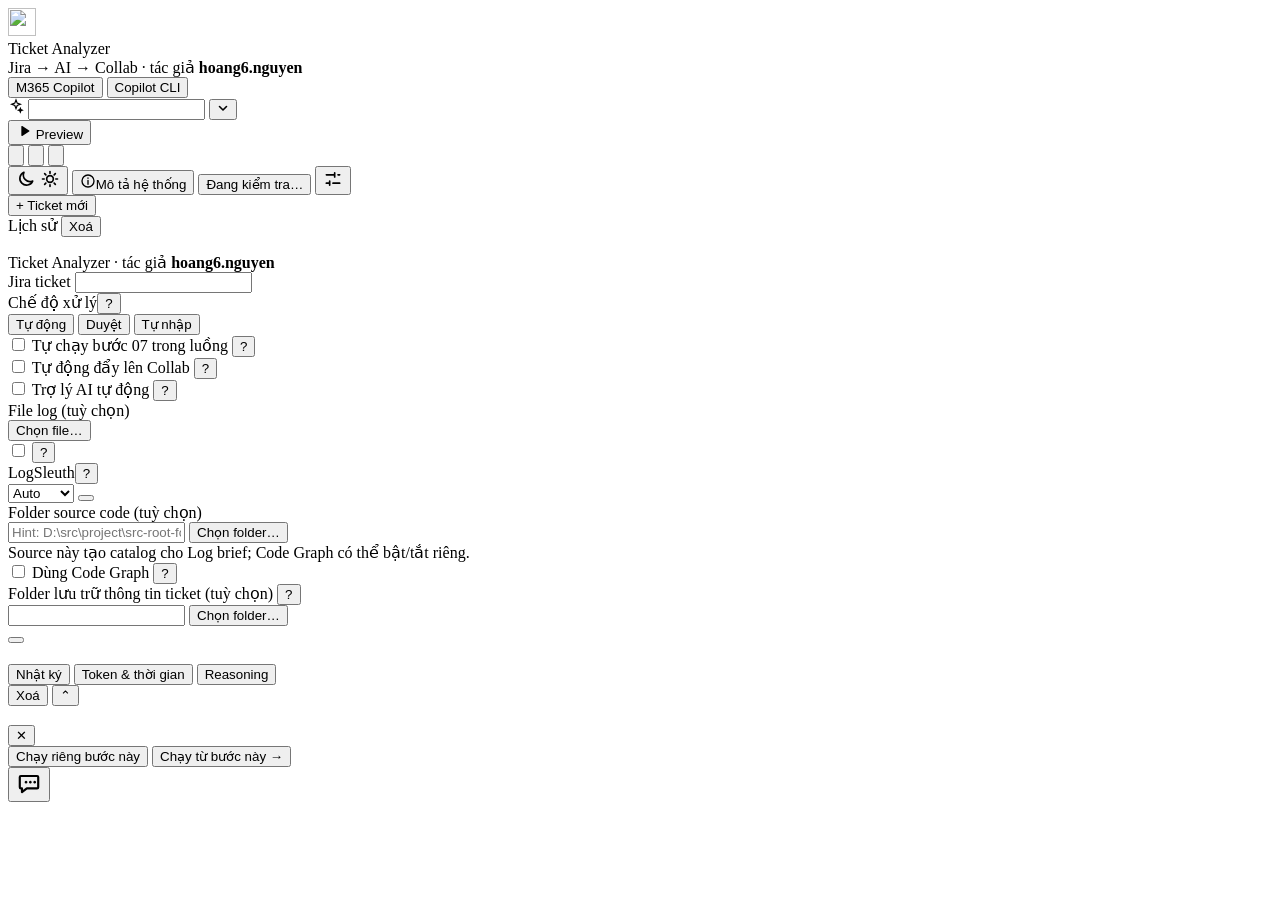
==== commit a31181eb: "Add step skipping, model aliases and quick assistant toggle" ====
--- a/web/index.html
+++ b/web/index.html
@@ -85,6 +85,10 @@
             <label class="check small-check"><input type="checkbox" id="autoPublishCollab"> <span data-i18n="collab.autoPublish">Tự động đẩy lên Collab</span></label>
             <button type="button" class="help-icon" data-help="collab.autoPublishHelp" data-i18n-title="help.open" aria-label="?">?</button>
           </div>
+          <div class="check-help">
+            <label class="check small-check"><input type="checkbox" id="assistantProactive"> <span data-i18n="in.assistantProactive">Trợ lý AI tự động</span></label>
+            <button type="button" class="help-icon" data-help="cfg.asstProactiveHelp" data-i18n-title="help.open" aria-label="?">?</button>
+          </div>
         </div>
         <div class="field grow2">
           <label><span data-i18n="in.logs">File log</span> <span class="muted" data-i18n="in.optional">(tuỳ chọn)</span></label>
@@ -356,6 +360,14 @@
       <h3 id="resetWorkflowTitle" data-i18n="run.reset">Reset workflow</h3>
       <p id="resetWorkflowIssue"></p><p id="resetWorkflowText" data-i18n="run.resetConfirm"></p>
       <div class="modal-foot"><button type="button" class="btn" data-close data-i18n="history.cancel">Cancel</button><button type="button" class="btn btn-danger" id="confirmResetWorkflow" data-i18n="run.reset">Reset workflow</button></div>
+    </div>
+  </div>
+
+  <div id="skipStepModal" class="modal" hidden>
+    <div class="modal-box help-box" role="dialog" aria-modal="true" aria-labelledby="skipStepTitle" aria-describedby="skipStepText">
+      <div class="modal-head"><h3 id="skipStepTitle" data-i18n="stepSkip.title">Bỏ qua bước này?</h3></div>
+      <p id="skipStepText"></p>
+      <div class="modal-foot"><button type="button" class="btn" data-close data-i18n="stepSkip.no">No</button><button type="button" class="btn btn-danger-outline" id="confirmSkipStep" data-i18n="stepSkip.yes">Yes</button></div>
     </div>
   </div>
 
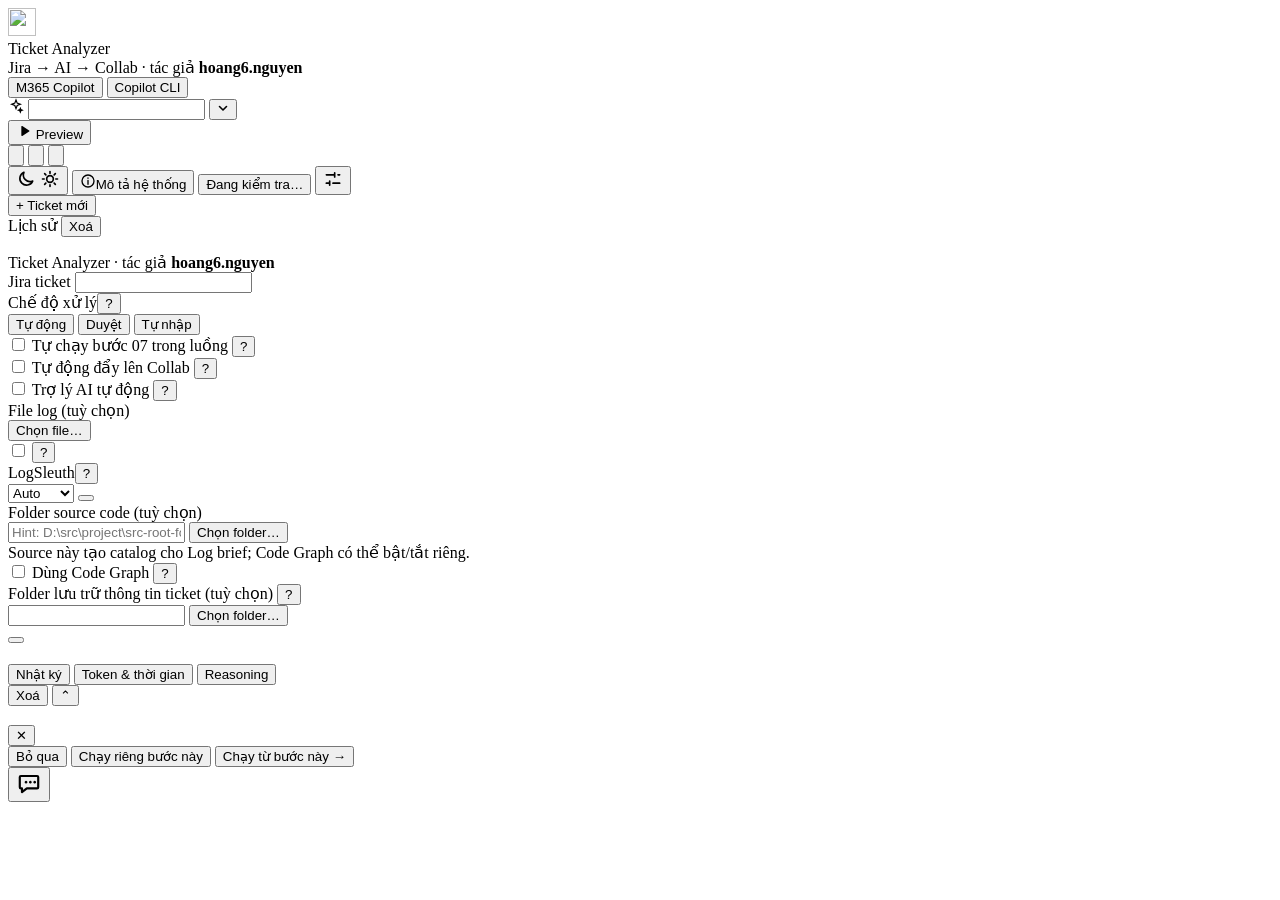
==== commit 34df2b3e: "Move step skipping into the step detail drawer" ====
--- a/web/index.html
+++ b/web/index.html
@@ -200,6 +200,7 @@
     <div class="toolbar" id="drawerToolbar"></div>
     <div class="viewer" id="viewer"></div>
     <div class="drawer-foot">
+      <button type="button" class="btn btn-danger-outline" id="skipStep" data-i18n="stepSkip.button">Bỏ qua</button>
       <button class="btn btn-ghost" id="runOnly" data-i18n="drawer.runOnly">Chạy riêng bước này</button>
       <button class="btn btn-primary" id="runFrom" data-i18n="drawer.runFrom">Chạy từ bước này →</button>
     </div>
